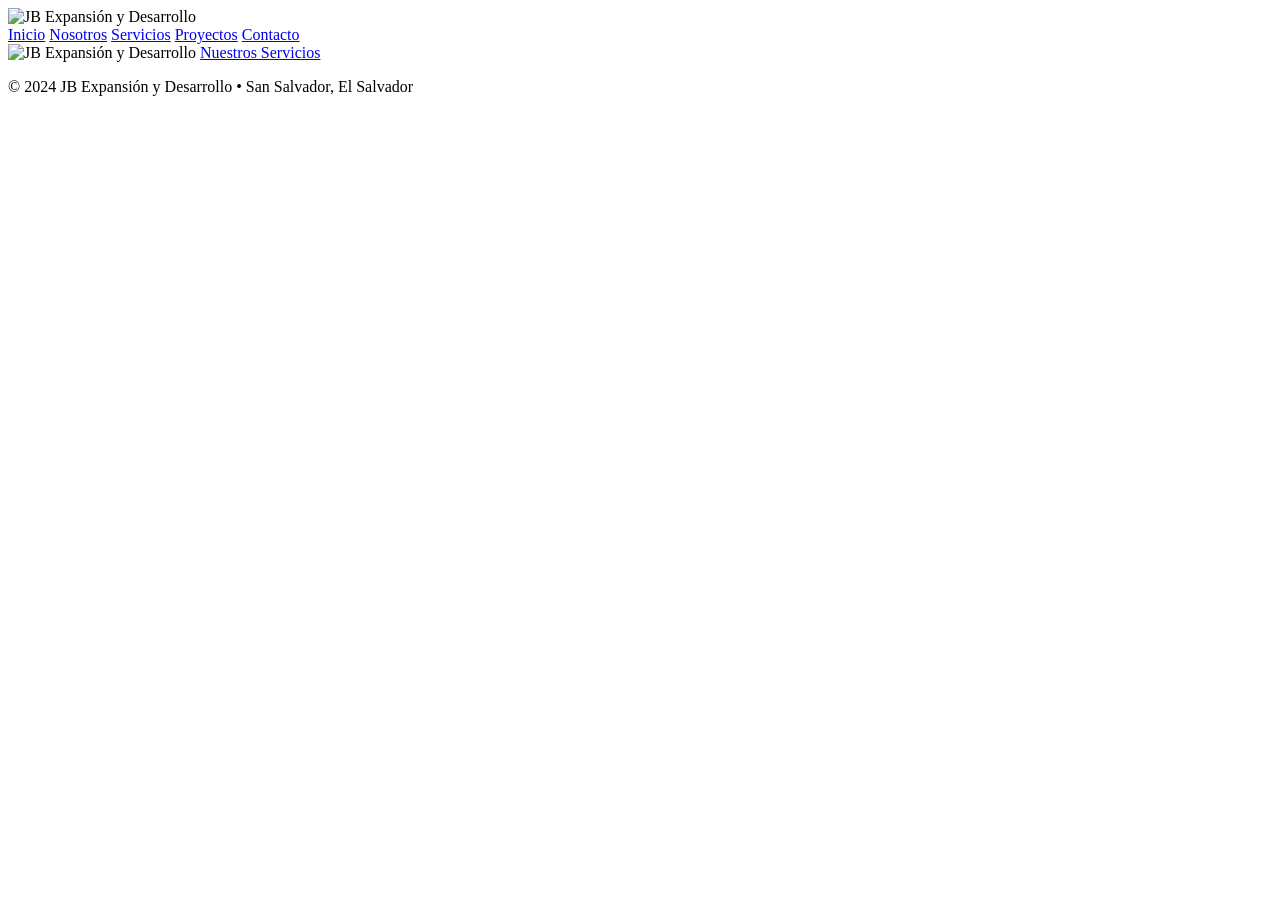
==== index.html @ b71cd2ee "Add files via upload" ====
<!DOCTYPE html>
<html lang="es">
<head>
    <meta charset="UTF-8">
    <meta name="viewport" content="width=device-width, initial-scale=1.0">
    <title>JB Expansión y Desarrollo | Construimos hoy, inspiramos el mañana</title>
    <link rel="icon" type="image/png" href="../imagenes/JBlogoPNG.png">
    <link rel="stylesheet" href="../css/estilos.css">
</head>
<body>
    <header>
        <nav>
            <img src="../imagenes/JBlogoPNG.png" alt="JB Expansión y Desarrollo" class="logo-img">
            <div class="nav-links">
                <a href="index.html">Inicio</a>
                <a href="nosotros.html">Nosotros</a>
                <a href="servicios.html">Servicios</a>
                <a href="proyectos.html">Proyectos</a>
                <a href="contacto.html">Contacto</a>
            </div>
        </nav>
    </header>

    <section class="hero">
        <div class="hero-content">

         <img src="../imagenes/IMAGOTIPO (2).png" alt="JB Expansión y Desarrollo" class="hero-imagotipo">

         <a href="servicios.html" class="btn">Nuestros Servicios</a>

        </div>
    </section>

    <footer>
        <p>© 2024 JB Expansión y Desarrollo • San Salvador, El Salvador</p>
    </footer>
</body>
</html>
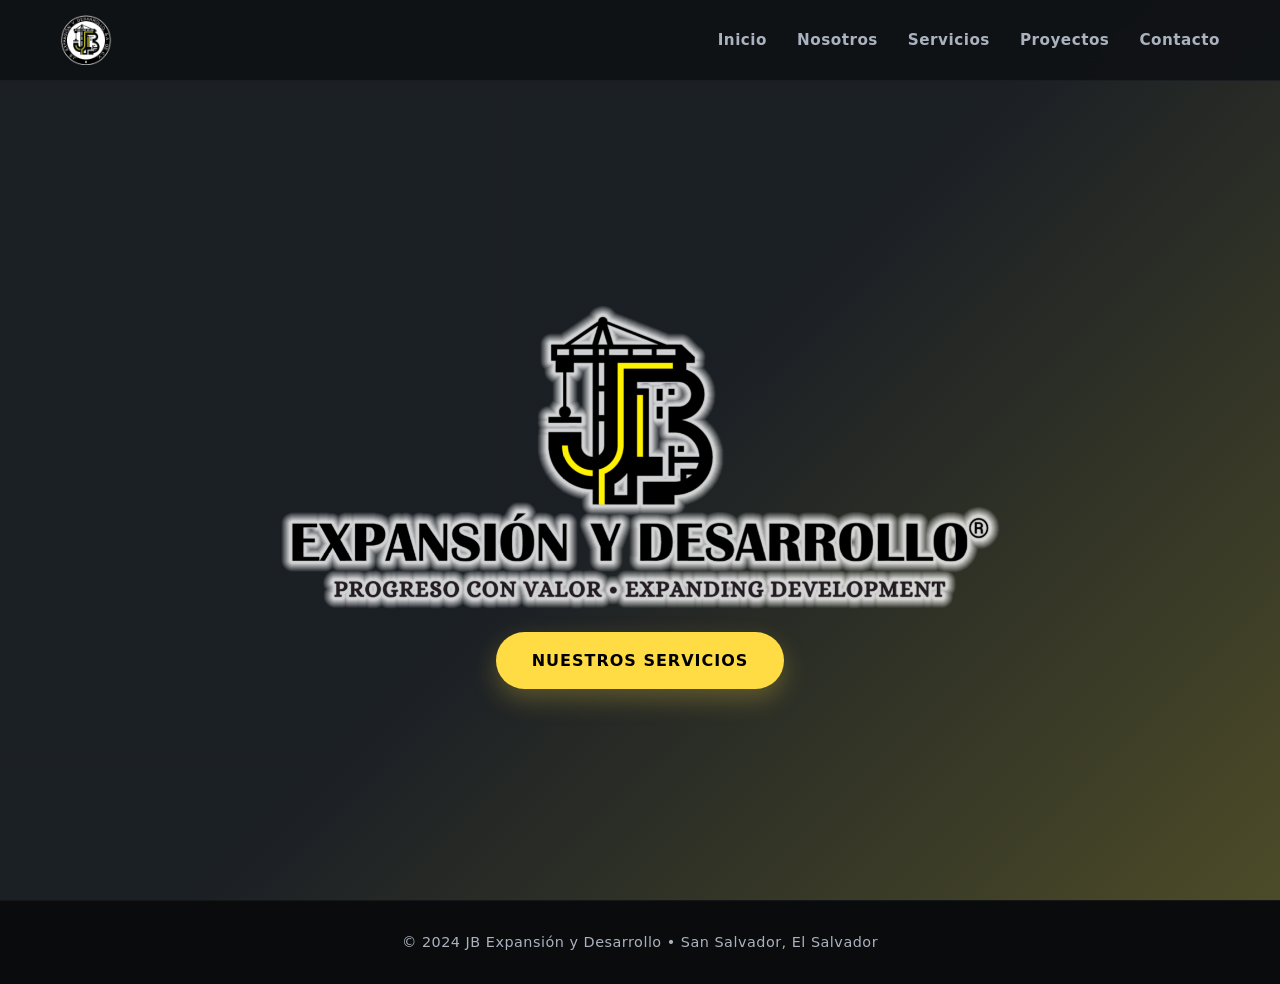
==== commit 2874e2bb: "Add files via upload" ====
--- a/index.html
+++ b/index.html
@@ -4,13 +4,13 @@
     <meta charset="UTF-8">
     <meta name="viewport" content="width=device-width, initial-scale=1.0">
     <title>JB Expansión y Desarrollo | Construimos hoy, inspiramos el mañana</title>
-    <link rel="icon" type="image/png" href="../imagenes/JBlogoPNG.png">
-    <link rel="stylesheet" href="../css/estilos.css">
+    <link rel="icon" type="image/png" href="JBlogoPNG.png">
+    <link rel="stylesheet" href="estilos.css">
 </head>
 <body>
     <header>
         <nav>
-            <img src="../imagenes/JBlogoPNG.png" alt="JB Expansión y Desarrollo" class="logo-img">
+            <img src="JBlogoPNG.png" alt="JB Expansión y Desarrollo" class="logo-img">
             <div class="nav-links">
                 <a href="index.html">Inicio</a>
                 <a href="nosotros.html">Nosotros</a>
@@ -24,7 +24,7 @@
     <section class="hero">
         <div class="hero-content">
 
-         <img src="../imagenes/IMAGOTIPO (2).png" alt="JB Expansión y Desarrollo" class="hero-imagotipo">
+         <img src="IMAGOTIPO (2).png" alt="JB Expansión y Desarrollo" class="hero-imagotipo">
 
          <a href="servicios.html" class="btn">Nuestros Servicios</a>
 
--- a/estilos.css
+++ b/estilos.css
@@ -0,0 +1,941 @@
+/* VARIABLES Y CONFIGURACIÓN BASE */
+:root {
+  --primary: #ffdc43;       /* Amarillo/Dorado Corporativo */
+  --primary-hover: #e5c123; /* Dorado oscuro para estados hover */
+  --bg-dark: #0f1115;       /* Fondo oscuro profundo principal */
+  --bg-card: #161a23;       /* Fondo para tarjetas y bloques secundarios */
+  --bg-input: #1f2430;      /* Fondo para campos de texto */
+  --text-main: #ffffff;     /* Texto principal */
+  --text-muted: #abb2bf;    /* Texto secundario/descripciones */
+  --font-family: 'Segoe UI', system-ui, -apple-system, sans-serif;
+  --transition: all 0.3s cubic-bezier(0.25, 0.8, 0.25, 1);
+}
+
+* {
+  margin: 0;
+  padding: 0;
+  box-sizing: border-box;
+}
+
+body {
+  font-family: var(--font-family);
+  background-color: var(--bg-dark);
+  color: var(--text-main);
+  line-height: 1.6;
+  overflow-x: hidden;
+}
+
+/* NAVEGACIÓN */
+header {
+  position: fixed;
+  top: 0;
+  left: 0;
+  width: 100%;
+  background-color: rgba(15, 17, 21, 0.9);
+  backdrop-filter: blur(12px);
+  -webkit-backdrop-filter: blur(12px);
+  z-index: 1000;
+  border-bottom: 1px solid rgba(255, 255, 255, 0.05);
+}
+
+nav {
+  max-width: 1200px;
+  margin: 0 auto;
+  padding: 15px 20px;
+  display: flex;
+  justify-content: space-between;
+  align-items: center;
+}
+
+.logo-img {
+  height: 50px;
+  width: auto;
+  object-fit: contain;
+  border-radius: 4px;
+}
+
+.nav-links {
+  display: flex;
+  gap: 30px;
+}
+
+.nav-links a {
+  color: var(--text-muted);
+  text-decoration: none;
+  font-weight: 600;
+  font-size: 0.95rem;
+  letter-spacing: 0.5px;
+  transition: var(--transition);
+  position: relative;
+  padding: 5px 0;
+}
+
+.nav-links a::after {
+  content: '';
+  position: absolute;
+  width: 0;
+  height: 2px;
+  bottom: 0;
+  left: 0;
+  background-color: var(--primary);
+  transition: var(--transition);
+}
+
+.nav-links a:hover::after {
+  width: 100%;
+}
+
+.nav-links a:hover {
+  color: var(--primary);
+}
+
+/* HERO SECTION */
+.hero {
+  min-height: 100vh;
+  background: linear-gradient(135deg, rgba(50, 60, 68, 0.336) 50%, rgba(253, 242, 95, 0.26) 100%), 
+              url('../imagenes/Imgindex.png');
+  background-size: cover;
+  background-position: center;
+  background-repeat: no-repeat;
+  display: flex;
+  justify-content: center;
+  align-items: center;
+  text-align: center;
+  padding: 140px 20px 80px;
+}
+
+.hero-content {
+  max-width: 800px;
+  animation: fadeInUp 1s ease-out forwards;
+}
+
+/* IMAGOTIPO PRINCIPAL DEL INICIO */
+
+.hero-imagotipo {
+  display: block;
+  width: 900;
+  max-width: 90%;
+  height: auto;
+  margin: 0 auto -40px;
+
+  object-fit: contain;
+
+  animation: fadeInUp 1s ease-out forwards;
+}
+
+@media (max-width: 768px) {
+
+  .hero-imagotipo {
+    width: 400px;
+    max-width: 90%;
+    margin-bottom: 20px;
+  }
+
+}
+/* Botón Premium */
+.btn {
+  display: inline-block;
+  background-color: var(--primary);
+  color: #000000;
+  text-decoration: none;
+  padding: 16px 36px;
+  font-weight: 700;
+  font-size: 1rem;
+  border-radius: 50px;
+  text-transform: uppercase;
+  letter-spacing: 1px;
+  box-shadow: 0 10px 25px rgba(255, 220, 67, 0.25);
+  transition: var(--transition);
+  border: none;
+  cursor: pointer;
+}
+
+.btn:hover {
+  transform: translateY(-3px);
+  background-color: var(--primary-hover);
+  box-shadow: 0 15px 30px rgba(255, 220, 67, 0.4);
+}
+
+/* ESTRUCTURA DE SECCIONES GENERALES */
+section {
+  padding: 100px 20px;
+}
+
+/* Secciones alternadas para dar dinamismo */
+section:nth-of-type(even) {
+  background-color: var(--bg-card);
+}
+
+.container {
+  max-width: 1200px;
+  margin: 0 auto;
+}
+
+section h2 {
+  font-size: 2.5rem;
+  font-weight: 700;
+  text-align: center;
+  margin-bottom: 60px;
+  position: relative;
+  letter-spacing: -0.5px;
+}
+
+section h2::after {
+  content: '';
+  display: block;
+  width: 60px;
+  height: 4px;
+  background-color: var(--primary);
+  margin: 15px auto 0;
+  border-radius: 2px;
+}
+
+/* MISION, VISION Y VALORES */
+.grid-mv {
+  display: grid;
+  grid-template-columns: repeat(auto-fit, minmax(300px, 1fr));
+  gap: 30px;
+  margin-top: 50px;
+}
+
+.card-mv {
+  background-color: rgba(255, 255, 255, 0.02);
+  border: 1px solid rgba(255, 255, 255, 0.05);
+  padding: 40px 30px;
+  border-radius: 12px;
+  transition: var(--transition);
+}
+
+.card-mv:hover {
+  transform: translateY(-5px);
+  border-color: rgba(255, 220, 67, 0.3);
+  background-color: rgba(255, 255, 255, 0.04);
+}
+
+.card-mv h3 {
+  color: var(--primary);
+  font-size: 1.4rem;
+  margin-bottom: 15px;
+  font-weight: 600;
+}
+
+.card-mv p {
+  color: var(--text-muted);
+  font-size: 1rem;
+}
+
+/* Lista de Valores o Container*/
+li {
+    color:#e5c123;  
+    display: flex;
+    flex-direction: column; /* Alinea el título y el párrafo verticalmente */
+    align-items: flex-start; /* Alinea el texto a la izquierda */
+    margin-bottom: 20px; /* Añade separación entre cada valor */
+    width: 100%; /* Fuerza a que ocupe todo el ancho disponible */
+}
+
+li p {
+    width: 100%; /* Permite que el texto se alargue horizontalmente */
+    margin-top: 8px; /* Despega el párrafo del título */
+    text-align: justify; /* Opcional: hace que el texto se vea ordenado */
+}
+
+/* SERVICIOS */
+.services-grid {
+  display: grid;
+  grid-template-columns: repeat(auto-fit, minmax(300px, 1fr));
+  gap: 25px;
+}
+
+.card {
+  background-color: var(--bg-card);
+  border: 1px solid rgba(255, 255, 255, 0.05);
+  padding: 35px 25px;
+  border-radius: 12px;
+  font-size: 1.2rem;
+  font-weight: 600;
+  text-align: center;
+  color: var(--text-main);
+  transition: var(--transition);
+  opacity: 0; /* Preparado para la animación JS */
+  transform: translateY(30px);
+}
+
+/* Cuando JS activa la clase */
+.card.visible {
+  opacity: 1;
+  transform: translateY(0);
+}
+
+section:nth-of-type(even) .card {
+  background-color: var(--bg-dark);
+}
+
+.card:hover {
+  border-color: var(--primary);
+  color: var(--primary);
+  box-shadow: 0 10px 20px rgb(66, 66, 66);
+}
+
+/* PROYECTOS DESTACADOS */
+.projects-grid {
+  display: grid;
+  grid-template-columns: repeat(auto-fit, minmax(350px, 1fr));
+  gap: 30px;
+}
+
+.project-card {
+  position: relative;
+  overflow: hidden;
+  border-radius: 16px;
+  height: 380px;
+  padding: 0;
+  border: none;
+}
+
+.project-card img {
+  width: 100%;
+  height: 100%;
+  object-fit: cover;
+  transition: transform 0.5s ease;
+}
+
+.project-overlay {
+  position: absolute;
+  top: 0;
+  left: 0;
+  width: 100%;
+  height: 100%;
+  background: linear-gradient(to top, rgba(15, 17, 21, 0.95) 20%, rgba(15, 17, 21, 0.4) 100%);
+  display: flex;
+  flex-direction: column;
+  justify-content: flex-end;
+  padding: 30px;
+  text-align: left;
+  transition: var(--transition);
+}
+
+.project-overlay h3 {
+  color: var(--text-main);
+  font-size: 1.4rem;
+  margin-bottom: 10px;
+}
+
+.project-overlay p {
+  color: var(--text-muted);
+  font-size: 0.95rem;
+}
+
+.project-card:hover img {
+  transform: scale(1.08);
+}
+
+/* FORMULARIO DE CONTACTO Y FOOTER */
+.contact-info {
+  text-align: center;
+  margin-bottom: 50px;
+  font-size: 1.15rem;
+  color: var(--text-muted);
+}
+
+.contact-info strong {
+  color: var(--primary);
+}
+
+.premium-form {
+  max-width: 650px;
+  margin: 0 auto;
+  background: var(--bg-card);
+  padding: 45px;
+  border-radius: 16px;
+  border: 1px solid rgba(255, 255, 255, 0.05);
+  box-shadow: 0 15px 35px rgba(0,0,0,0.3);
+}
+
+.premium-form input,
+.premium-form textarea {
+  width: 100%;
+  padding: 16px;
+  margin-bottom: 20px;
+  background-color: var(--bg-input);
+  border: 1px solid rgba(255, 255, 255, 0.1);
+  border-radius: 8px;
+  color: var(--text-main);
+  font-family: var(--font-family);
+  font-size: 1rem;
+  transition: var(--transition);
+}
+
+.premium-form input:focus,
+.premium-form textarea:focus {
+  outline: none;
+  border-color: var(--primary);
+  box-shadow: 0 0 8px rgba(255, 220, 67, 0.2);
+}
+
+footer {
+  background-color: #0a0b0d;
+  padding: 30px 20px;
+  text-align: center;
+  border-top: 1px solid rgba(255, 255, 255, 0.05);
+}
+
+footer p {
+  color: var(--text-muted);
+  font-size: 0.9rem;
+  letter-spacing: 0.5px;
+}
+
+/* ANIMACIONES Y RESPONSIVE */
+@keyframes fadeInUp {
+  from {
+    opacity: 0;
+    transform: translateY(30px);
+  }
+  to {
+    opacity: 1;
+    transform: translateY(0);
+  }
+}
+
+@media (max-width: 768px) {
+  .hero-content h1 { font-size: 2.5rem; }
+  .hero-content p { font-size: 1.1rem; }
+  nav { flex-direction: column; gap: 15px; }
+  .nav-links { gap: 15px; flex-wrap: wrap; justify-content: center; }
+  section { padding: 60px 20px; }
+  .valores-list { grid-template-columns: 1fr; }
+  .premium-form { padding: 30px 20px; }
+}
+
+/* =========================================================
+   SERVICIOS - CARDS INTERACTIVAS
+   IMPORTANTE: estos estilos están limitados a .services-grid
+   para NO modificar las cards de proyectos.html.
+   ========================================================= */
+
+.services-grid {
+  align-items: start;
+}
+
+.services-grid .card {
+  position: relative;
+  height: 105px;
+  min-height: 105px;
+  padding: 0;
+  overflow: hidden;
+  cursor: pointer;
+  align-self: start;
+  transition:
+    height 0.5s ease,
+    min-height 0.5s ease,
+    transform 0.4s ease,
+    border-color 0.4s ease,
+    box-shadow 0.4s ease;
+}
+
+.services-grid .card h3 {
+  position: absolute;
+  inset: 0;
+  z-index: 3;
+  display: flex;
+  align-items: center;
+  justify-content: center;
+  padding: 20px;
+  margin: 0;
+  color: var(--text-main);
+  transition: opacity 0.35s ease, transform 0.35s ease;
+}
+
+.services-grid .card-info {
+  position: absolute;
+  inset: 0;
+  display: flex;
+  align-items: flex-end;
+  padding: 24px;
+  opacity: 0;
+  transform: scale(1.04);
+  transition: opacity 0.45s ease, transform 0.55s ease;
+  overflow: hidden;
+}
+
+.services-grid .card-info::before {
+  content: "";
+  position: absolute;
+  inset: 0;
+  z-index: 1;
+  background: linear-gradient(
+    to top,
+    rgba(15, 17, 21, 0.98) 0%,
+    rgba(15, 17, 21, 0.78) 48%,
+    rgba(15, 17, 21, 0.20) 100%
+  );
+}
+
+.services-grid .card-info img {
+  position: absolute;
+  inset: 0;
+  width: 100%;
+  height: 100%;
+  object-fit: cover;
+  z-index: 0;
+  transition: transform 0.65s ease;
+}
+
+.services-grid .card-text {
+  position: relative;
+  z-index: 2;
+  width: 100%;
+  text-align: left;
+}
+
+.services-grid .card-text h4 {
+  margin: 0 0 7px;
+  color: var(--primary);
+  font-size: 1.15rem;
+  font-weight: 700;
+}
+
+.services-grid .card-text p {
+  margin: 0;
+  color: var(--text-main);
+  font-size: 0.92rem;
+  line-height: 1.45;
+  font-weight: 400;
+}
+
+.services-grid .card:hover,
+.services-grid .card.active {
+  height: 260px;
+  min-height: 260px;
+  transform: translateY(-7px);
+  border-color: var(--primary);
+  box-shadow:
+    0 15px 35px rgba(0, 0, 0, 0.5),
+    0 0 15px rgba(255, 220, 67, 0.15);
+}
+
+.services-grid .card:hover h3,
+.services-grid .card.active h3 {
+  opacity: 0;
+  transform: translateY(-20px);
+}
+
+.services-grid .card:hover .card-info,
+.services-grid .card.active .card-info {
+  opacity: 1;
+  transform: scale(1);
+}
+
+.services-grid .card:hover .card-info img,
+.services-grid .card.active .card-info img {
+  transform: scale(1.08);
+}
+
+/* En teléfonos el toque/clic abre la card */
+@media (max-width: 768px) {
+  .services-grid {
+    grid-template-columns: 1fr;
+  }
+
+  .services-grid .card,
+  .services-grid .card:hover {
+    height: 110px;
+    min-height: 110px;
+    transform: none;
+  }
+
+  .services-grid .card.active {
+    height: 285px;
+    min-height: 285px;
+    transform: translateY(-5px);
+  }
+
+  .services-grid .card.active .card-info {
+    opacity: 1;
+    transform: scale(1);
+  }
+
+  .services-grid .card.active h3 {
+    opacity: 0;
+    transform: translateY(-20px);
+  }
+}
+
+
+/* =========================================================
+   CONTACTO - ESTILOS ESPECIFICOS
+   ========================================================= */
+.contact-page {
+            padding: 150px 20px 90px;
+            background:
+                radial-gradient(circle at 8% 18%, rgba(255, 220, 67, 0.07), transparent 28%),
+                radial-gradient(circle at 92% 72%, rgba(255, 220, 67, 0.05), transparent 30%),
+                var(--bg-dark);
+        }
+
+        .contact-intro {
+            max-width: 850px;
+            margin: 0 auto 70px;
+            text-align: center;
+        }
+
+        .contact-intro h1 {
+            font-size: 2.5rem;
+            line-height: 1.05;
+            margin-bottom: 20px;
+            letter-spacing: -1.5px;
+        }
+
+        .contact-intro h1 span {
+            color: var(--primary);
+        }
+
+        .contact-intro .accent {
+            width: 72px;
+            height: 5px;
+            margin: 0 auto 25px;
+            border-radius: 10px;
+            background: var(--primary);
+            box-shadow: 0 0 18px rgba(255, 220, 67, 0.28);
+        }
+
+        .contact-intro p {
+            max-width: 700px;
+            margin: 0 auto;
+            color: var(--text-muted);
+            font-size: 1.12rem;
+            line-height: 1.8;
+        }
+
+        .contact-layout {
+            max-width: 1250px;
+            margin: 0 auto;
+            display: grid;
+            gap: 55px;
+        }
+
+        .contact-row {
+            display: grid;
+            grid-template-columns: minmax(0, 1.05fr) minmax(0, 0.95fr);
+            gap: 55px;
+            align-items: center;
+        }
+
+        .contact-row.reverse .contact-visual {
+            order: 2;
+        }
+
+        .contact-row.reverse .contact-copy {
+            order: 1;
+        }
+
+        .contact-visual {
+            position: relative;
+            min-height: 350px;
+            overflow: hidden;
+            border-radius: 24px;
+            border: 1px solid rgba(255, 255, 255, 0.08);
+            background: var(--bg-card);
+            box-shadow: 0 20px 50px rgba(0, 0, 0, 0.32);
+        }
+
+        .contact-visual img {
+            width: 100%;
+            height: 100%;
+            min-height: 350px;
+            display: block;
+            object-fit: cover;
+            transition: transform 0.7s ease;
+        }
+
+        .contact-visual::after {
+            content: "";
+            position: absolute;
+            inset: 0;
+            background: linear-gradient(135deg, rgba(15, 17, 21, 0.05), rgba(15, 17, 21, 0.42));
+            pointer-events: none;
+        }
+
+        .contact-visual:hover img {
+            transform: scale(1.05);
+        }
+
+        .visual-label {
+            position: absolute;
+            z-index: 2;
+            left: 24px;
+            bottom: 22px;
+            padding: 9px 15px;
+            border: 1px solid rgba(255, 255, 255, 0.15);
+            border-radius: 999px;
+            background: rgba(15, 17, 21, 0.72);
+            backdrop-filter: blur(8px);
+            color: var(--text-main);
+            font-size: 0.85rem;
+            font-weight: 700;
+            letter-spacing: 0.4px;
+        }
+
+        .contact-copy {
+            padding: 10px 5px;
+        }
+
+        .contact-kicker {
+            display: inline-block;
+            margin-bottom: 12px;
+            color: var(--primary);
+            font-size: 0.8rem;
+            font-weight: 800;
+            text-transform: uppercase;
+            letter-spacing: 1.8px;
+        }
+
+        .contact-copy h2 {
+            margin: 0 0 15px;
+            font-size: clamp(1.8rem, 3vw, 2.55rem);
+            line-height: 1.15;
+        }
+
+        .contact-copy h2::after {
+            display: none;
+        }
+
+        .contact-copy p {
+            margin-bottom: 22px;
+            color: var(--text-muted);
+            font-size: 1.04rem;
+            line-height: 1.75;
+        }
+
+        .contact-detail {
+            display: flex;
+            align-items: flex-start;
+            gap: 13px;
+            margin: 13px 0;
+            color: var(--text-main);
+        }
+
+        .contact-icon {
+            flex: 0 0 40px;
+            width: 40px;
+            height: 40px;
+            display: grid;
+            place-items: center;
+            border-radius: 12px;
+            background: rgba(255, 220, 67, 0.11);
+            border: 1px solid rgba(255, 220, 67, 0.24);
+            color: var(--primary);
+            font-size: 1.05rem;
+        }
+
+        .contact-detail strong {
+            display: block;
+            margin-bottom: 2px;
+            color: var(--text-main);
+        }
+
+        .contact-detail a {
+            color: var(--text-muted);
+            text-decoration: none;
+            transition: var(--transition);
+        }
+
+        .contact-detail a:hover {
+            color: var(--primary);
+        }
+
+        .contact-actions {
+            display: flex;
+            flex-wrap: wrap;
+            gap: 12px;
+            margin-top: 28px;
+        }
+
+        .contact-actions .btn {
+            padding: 13px 23px;
+            font-size: 0.9rem;
+        }
+
+        .btn-outline {
+            display: inline-block;
+            padding: 13px 23px;
+            border: 1px solid rgba(255, 255, 255, 0.14);
+            border-radius: 50px;
+            color: var(--text-main);
+            text-decoration: none;
+            font-weight: 700;
+            font-size: 0.9rem;
+            transition: var(--transition);
+        }
+
+        .btn-outline:hover {
+            border-color: var(--primary);
+            color: var(--primary);
+            transform: translateY(-3px);
+        }
+
+        .contact-form-section {
+            max-width: 850px;
+            margin: 25px auto 0;
+            padding: 48px;
+            border: 1px solid rgba(255, 255, 255, 0.07);
+            border-radius: 24px;
+            background: linear-gradient(145deg, rgba(255,255,255,0.035), rgba(255,255,255,0.015));
+            box-shadow: 0 20px 50px rgba(0,0,0,0.25);
+        }
+
+        .contact-form-section h2 {
+            margin-bottom: 12px;
+        }
+
+        .contact-form-section h2::after {
+            margin-left: 0;
+            margin-right: 0;
+        }
+
+        .contact-form-section > p {
+            margin-bottom: 30px;
+            color: var(--text-muted);
+        }
+
+        .premium-form {
+            max-width: none;
+            margin: 0;
+            padding: 0;
+            background: transparent;
+            border: 0;
+            box-shadow: none;
+        }
+
+        .form-grid {
+            display: grid;
+            grid-template-columns: 1fr 1fr;
+            gap: 0 18px;
+        }
+
+        .form-grid input,
+        .form-grid textarea {
+            margin-bottom: 18px;
+        }
+
+        .form-grid textarea,
+        .form-grid .form-full {
+            grid-column: 1 / -1;
+        }
+
+        .form-note {
+            margin-top: 13px;
+            color: #7f8794;
+            font-size: 0.82rem;
+        }
+
+        @media (max-width: 850px) {
+            .contact-page {
+                padding-top: 190px;
+            }
+
+            .contact-row,
+            .contact-row.reverse {
+                grid-template-columns: 1fr;
+                gap: 30px;
+            }
+
+            .contact-row.reverse .contact-visual,
+            .contact-row.reverse .contact-copy {
+                order: initial;
+            }
+
+            .contact-visual,
+            .contact-visual img {
+                min-height: 280px;
+            }
+        }
+
+        @media (max-width: 600px) {
+            .contact-page {
+                padding: 170px 16px 60px;
+            }
+
+            .contact-intro {
+                margin-bottom: 50px;
+            }
+
+            .contact-copy {
+                padding: 0;
+            }
+
+            .contact-form-section {
+                padding: 30px 20px;
+            }
+
+            .form-grid {
+                grid-template-columns: 1fr;
+            }
+
+            .form-grid textarea,
+            .form-grid .form-full {
+                grid-column: auto;
+            }
+
+            .contact-actions {
+                flex-direction: column;
+                align-items: stretch;
+            }
+
+            .contact-actions .btn,
+            .contact-actions .btn-outline {
+                text-align: center;
+            }
+        }
+
+
+/* PROYECTOS: carrusel automático de tres imágenes por tarjeta */
+.project-card .project-slideshow {
+  position: absolute;
+  inset: 0;
+  overflow: hidden;
+  background: var(--bg-card);
+}
+.project-card .project-slideshow .slide {
+  position: absolute;
+  inset: 0;
+  width: 100%;
+  height: 100%;
+  object-fit: cover;
+  opacity: 0;
+  animation: projectCrossfade 12s infinite;
+  will-change: opacity, transform;
+}
+.project-card .project-slideshow .slide-1 { animation-delay: 0s; }
+.project-card .project-slideshow .slide-2 { animation-delay: 4s; }
+.project-card .project-slideshow .slide-3 { animation-delay: 8s; }
+@keyframes projectCrossfade {
+  0% { opacity: 0; transform: scale(1.025); }
+  5% { opacity: 1; }
+  30% { opacity: 1; transform: scale(1); }
+  36% { opacity: 0; }
+  100% { opacity: 0; }
+}
+.project-card .project-overlay {
+  z-index: 2;
+  pointer-events: none;
+}
+@media (prefers-reduced-motion: reduce) {
+  .project-card .project-slideshow .slide {
+    animation-duration: 24s;
+  }
+}
+
+/* CONTACTO: mantener el encabezado en una sola línea en pantallas amplias */
+.contact-copy h2 {
+  white-space: nowrap;
+  font-size: clamp(1.35rem, 2.2vw, 2.2rem);
+  letter-spacing: -0.6px;
+}
+@media (max-width: 900px) {
+  .contact-copy h2 {
+    white-space: normal;
+    font-size: clamp(1.45rem, 4.5vw, 2rem);
+  }
+}
